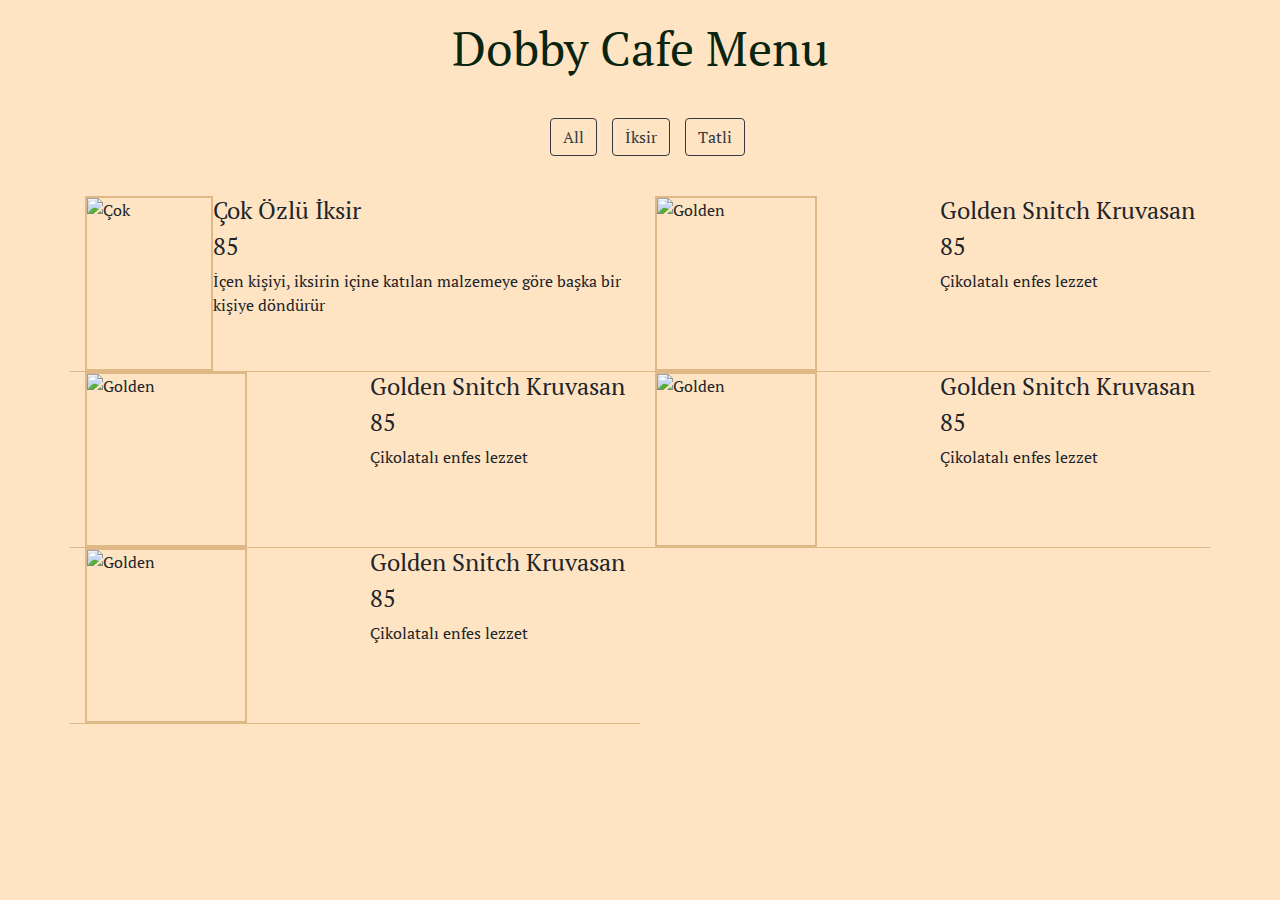
==== Menu/index.html @ b2eb77db "Menu W Js" ====
<!DOCTYPE html>
<html lang="en">
<head>
    <meta charset="UTF-8">
    <meta name="viewport" content="width=device-width, initial-scale=1.0">
    <title>Dobby Cafe</title>
    <!-- Fonts -->
    <link rel="preconnect" href="https://fonts.googleapis.com">
    <link rel="preconnect" href="https://fonts.gstatic.com" crossorigin>
    <link href="https://fonts.googleapis.com/css2?family=Caveat:wght@400;500;600&family=PT+Serif:ital,wght@0,400;0,700;1,400&display=swap" rel="stylesheet">
    <!-- Bootstrap CDN -->
    <link rel="stylesheet" href="../bootstrap-4.4.1-dist/css/bootstrap.min.css">
    <!-- CSS -->
    <link rel="stylesheet" href="./style.css">
    
</head>
<body>
    <div class="container">
        <section class="menu">
            <!-- Title -->
            <div class="title">
                <h2>Dobby Cafe Menu</h2>
            </div>
            <!-- filter buttons -->
            <div class="btn-container"></div>
            <!-- menu items -->
            <div class="section-center row">

         <!-- end of single item -->
            </div>
        </section>
    </div>

    <!-- javascript -->
    <script src="./script.js"></script>
    
</body>
</html>
---- Menu/style.css ----
* {
    box-sizing: border-box;
}
body{
    margin: 0;
    padding: 0;
    background-color: bisque;
    font-family: 'PT Serif', serif;

}
h2{
    font-family: 'Caveat', cursive;
    font-family: 'PT Serif', serif;
    font-size: 3rem;
    text-align: center;
    color: rgb(9, 37, 15);
}
.menu{
    margin-top: 20px;
}
.btn-container{
    display:flex;
    justify-content: center;
    align-items: center;
    margin: 40px 0;
}
.btn-item{
    margin-left: 15px;
}
.photo{
    width: 30%;
    height: 175px;
    object-fit: cover;
    border: 0.15rem solid burlywood;
}
.menu-items{
    display: flex;
    justify-content: space-between;
    border-bottom: 1px solid burlywood;
}
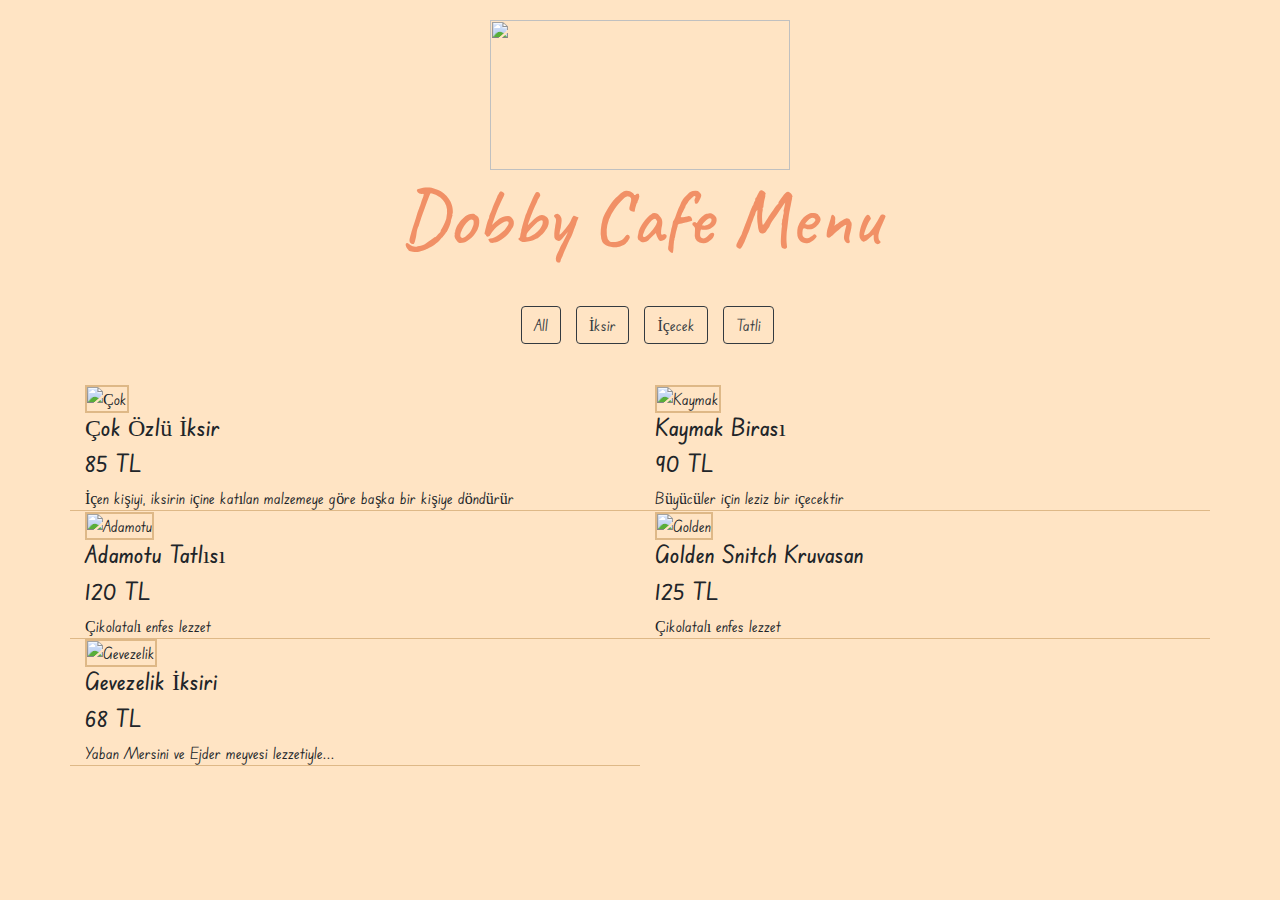
==== commit ffacabba: "Dobby Cafe Menu" ====
--- a/Menu/index.html
+++ b/Menu/index.html
@@ -8,6 +8,10 @@
     <link rel="preconnect" href="https://fonts.googleapis.com">
     <link rel="preconnect" href="https://fonts.gstatic.com" crossorigin>
     <link href="https://fonts.googleapis.com/css2?family=Caveat:wght@400;500;600&family=PT+Serif:ital,wght@0,400;0,700;1,400&display=swap" rel="stylesheet">
+    <link rel="preconnect" href="https://fonts.googleapis.com">
+    <link rel="preconnect" href="https://fonts.googleapis.com">
+    <link rel="preconnect" href="https://fonts.gstatic.com" crossorigin>
+    <link href="https://fonts.googleapis.com/css2?family=Borel&family=Caveat:wght@400;500;600&family=Edu+SA+Beginner:wght@600&family=PT+Serif:ital,wght@0,400;0,700;1,400&display=swap" rel="stylesheet">
     <!-- Bootstrap CDN -->
     <link rel="stylesheet" href="../bootstrap-4.4.1-dist/css/bootstrap.min.css">
     <!-- CSS -->
@@ -16,7 +20,9 @@
 </head>
 <body>
     <div class="container">
+        
         <section class="menu">
+            <img class="dobby" src="https://wallpapers.com/images/hd/dobby-elf-digital-painting-raising-sock-0op4pwq0alzbh97n.jpg" width="300" height="150" alt="">
             <!-- Title -->
             <div class="title">
                 <h2>Dobby Cafe Menu</h2>
--- a/Menu/style.css
+++ b/Menu/style.css
@@ -5,15 +5,14 @@
     margin: 0;
     padding: 0;
     background-color: bisque;
-    font-family: 'PT Serif', serif;
+    font-family: 'Edu SA Beginner', cursive;
 
 }
 h2{
     font-family: 'Caveat', cursive;
-    font-family: 'PT Serif', serif;
-    font-size: 3rem;
+    font-size: 5rem;
     text-align: center;
-    color: rgb(9, 37, 15);
+    color: #f19066;
 }
 .menu{
     margin-top: 20px;
@@ -28,16 +27,21 @@
     margin-left: 15px;
 }
 .photo{
-    width: 30%;
-    height: 175px;
+    width: 35%;
+    height: 200px;
     object-fit: cover;
     border: 0.15rem solid burlywood;
 }
 .menu-items{
-    display: flex;
+    display:inline;
     justify-content: space-between;
     border-bottom: 1px solid burlywood;
 }
+.dobby{
+    display: block;
+    margin: 0 auto
+    
+
+}
 
 
-
